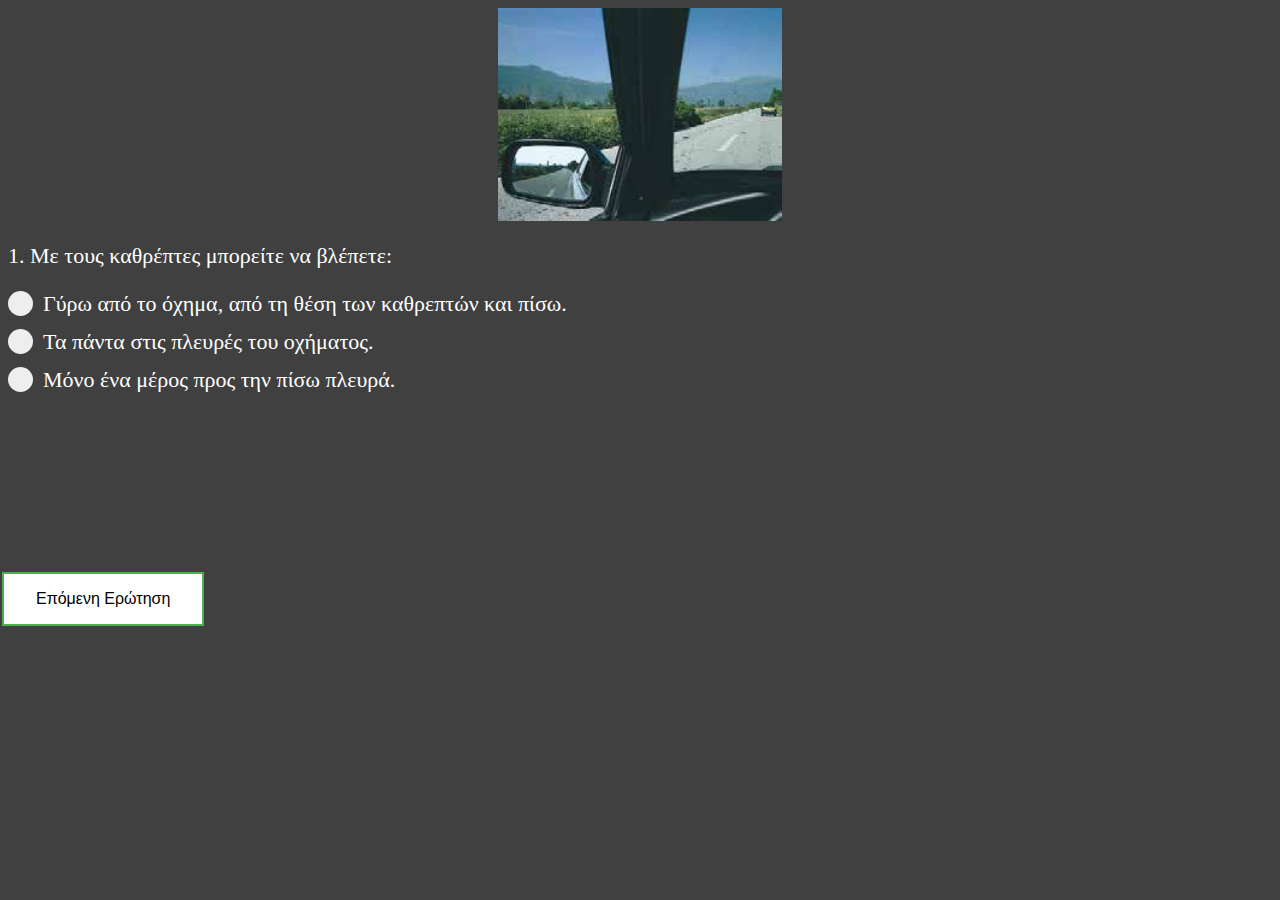
==== HEgatastasiSthThesiTouOdigou/test.html @ 53c45940 "added 10 first questions of test 2" ====
<!DOCTYPE html>
<html lang="en">

<head>
	<meta charset="UTF-8" content="width=device-width, initial-scale=1" name="viewport">
	<meta name="description" content="Ελληνικό Τεστ Οδήγης: Η εγκατάσταση στη θέση του οδηγού">
	<script src="filesAndHrefTests.js" type="text/javascript"></script>
	
	<title>Test 2: Η εγκατάσταση στη θέση του οδηγού</title>
</head>

<body onload="filesHrefTests(); initInputElements();">
	<div class="question">
		<img class="imgPhotoQuestion" alt="" referrerpolicy="no-referrer">

		<p>1. Με τους καθρέπτες μπορείτε να βλέπετε:
		</p>
		<div class="questionNum">
			<div class="questionTrue">
				<label class="container">
					<input class="radioCheckBox" type="radio" value="true">
					<span class="checkmark"></span>
					Γύρω από το όχημα, από τη θέση των καθρεπτών και πίσω.
				</label>
			</div>
			<div class="questionFalse">
				<label class="container">
					<input class="radioCheckBox" type="radio" value="false">
					<span class="checkmark"></span>
					Τα πάντα στις πλευρές του οχήματος.
				</label>
			</div>
			<div class="questionFalse">
				<label class="container">
					<input class="radioCheckBox" type="radio" value="false">
					<span class="checkmark"></span>
					Μόνο ένα μέρος προς την πίσω πλευρά.
				</label>
			</div>
		</div>
		<br>
	</div>
	<div class="divNextBtnQuestion">
		<button class="button nextQuestionBtn" onclick="hideQuestionFirst(0);"><span>Επόμενη Ερώτηση</span></button>
	</div>

	<div class="question" style="display: none;">
		<img class="imgPhotoQuestion" alt="" referrerpolicy="no-referrer">

		<p>2. Η νεκρή γωνία είναι μια περιοχή:
		</p>

		<div class="questionNum">
			<div class="questionTrue">
				<label class="container">
					<input class="radioCheckBox" type="radio" value="true">
					<span class="checkmark"></span>
					Μη ορατή από τη θέση του οδηγού μέσω των καθρεπτών.
				</label>
			</div>
			<div class="questionFalse">
				<label class="container">
					<input class="radioCheckBox" type="radio" value="false">
					<span class="checkmark"></span>
					Ορατή μέσω των καθρεπτών.
				</label>
			</div>
			<div class="questionFalse">
				<label class="container">
					<input class="radioCheckBox" type="radio" value="false">
					<span class="checkmark"></span>
					Μη ορατή με λοξή ματιά πάνω από τους ώμους.
				</label>
			</div>
		</div>
		<br>
	</div>
	<div class="divNextBtnQuestion" style="display: none;">
		<button class="button nextQuestionBtn" onclick="hideQuestion(1);"><span>Επόμενη Ερώτηση</span></button>
	</div>

	<div class="question" style="display: none;">
		<img class="imgPhotoQuestion" alt="" referrerpolicy="no-referrer">

		<p>3. Για να εγκατασταθείτε σωστά στη θέση του οδηγού:
		</p>

		<div class="questionNum">
			<div class="questionTrue">
				<label class="container">
					<input class="radioCheckBox" type="radio" value="true">
					<span class="checkmark"></span>
					Πρέπει να μπορείτε να ακουμπάτε τους καρπούς των χεριών σας στο επάνω μέρος του τιμονιού και να μπορείτε να πατάτε ως το τέρμα το συμπλέκτη.
				</label>
			</div>
			<div class="questionFalse">
				<label class="container">
					<input class="radioCheckBox" type="radio" value="false">
					<span class="checkmark"></span>
					Πρέπει να μπορείτε να ακουμπάτε τα χέρια σας στον πίνακα ελέγχου.
				</label>
			</div>
		</div>
		<br>
	</div>
	<div class="divNextBtnQuestion" style="display: none;">
		<button class="button nextQuestionBtn" onclick="hideQuestion(2);"><span>Επόμενη Ερώτηση</span></button>
	</div>

	<div class="question" style="display: none;">
		<img class="imgPhotoQuestion" alt="" referrerpolicy="no-referrer">

		<p>4. Ο μηχανισμός ξεθαμπώματος του πίσω τζαμιού:
		</p>

		<div class="questionNum">
			<div class="questionTrue">
				<label class="container">
					<input class="radioCheckBox" type="radio" value="true">
					<span class="checkmark"></span>
					Απομακρύνει τους υδρατμούς και λειώνει την πάχνη του τζαμιού.
				</label>
			</div>
			<div class="questionFalse">
				<label class="container">
					<input class="radioCheckBox" type="radio" value="false">
					<span class="checkmark"></span>
					Καταναλώνει λίγη ενέργεια.
				</label>
			</div>
			<div class="questionFalse">
				<label class="container">
					<input class="radioCheckBox" type="radio" value="false">
					<span class="checkmark"></span>
					Αντικαθιστά τους πίσω υαλοκαθαριστήρες.
				</label>
			</div>
		</div>
		<br>
	</div>
	<div class="divNextBtnQuestion" style="display: none;">
		<button class="button nextQuestionBtn" onclick="hideQuestion(3);"><span>Επόμενη Ερώτηση</span></button>
	</div>

	<div class="question" style="display: none;">
		<img class="imgPhotoQuestion" alt="" referrerpolicy="no-referrer">

		<p>5. Ένα ογκώδες αντικείμενο δεν επιτρέπεται να εξέχει προς τα πίσω περισσότερο του 30% του μήκους του οχήματος χωρίς ειδική άδεια:
		</p>

		<div class="questionNum">
			<div class="questionTrue">
				<label class="container">
					<input class="radioCheckBox" type="radio" value="true">
					<span class="checkmark"></span>
					ΝΑΙ
				</label>
			</div>
			<div class="questionFalse">
				<label class="container">
					<input class="radioCheckBox" type="radio" value="false">
					<span class="checkmark"></span>
					ΟΧΙ
				</label>
			</div>
		</div>
		<br>
	</div>
	<div class="divNextBtnQuestion" style="display: none;">
		<button class="button nextQuestionBtn" onclick="hideQuestion(4);"><span>Επόμενη Ερώτηση</span></button>
	</div>

	<div class="question" style="display: none;">
		<img class="imgPhotoQuestion" alt="" referrerpolicy="no-referrer">

		<p>6. Μια ζώνη ασφάλειας που έχει συστραφεί (στρίψει) είναι επικίνδυνη:
		</p>

		<div class="questionNum">
			<div class="questionTrue">
				<label class="container">
					<input class="radioCheckBox" type="radio" value="true">
					<span class="checkmark"></span>
					ΝΑΙ
				</label>
			</div>
			<div class="questionFalse">
				<label class="container">
					<input class="radioCheckBox" type="radio" value="false">
					<span class="checkmark"></span>
					ΟΧΙ
				</label>
			</div>
		</div>
		<br>
	</div>
	<div class="divNextBtnQuestion" style="display: none;">
		<button class="button nextQuestionBtn" onclick="hideQuestion(5);"><span>Επόμενη Ερώτηση</span></button>
	</div>

	<div class="question" style="display: none;">
		<img class="imgPhotoQuestion" alt="" referrerpolicy="no-referrer">

		<p>7. Οι αποσκευές τοποθετούνται κατά προτίμηση:
		</p>

		<div class="questionNum">
			<div class="questionFalse">
				<label class="container">
					<input class="radioCheckBox" type="radio" value="false">
					<span class="checkmark"></span>
					Στις πίσω θέσεις (1).
				</label>
			</div>
			<div class="questionFalse">
				<label class="container">
					<input class="radioCheckBox" type="radio" value="false">
					<span class="checkmark"></span>
					Στην οροφή (2).
				</label>
			</div>
			<div class="questionTrue">
				<label class="container">
					<input class="radioCheckBox" type="radio" value="true">
					<span class="checkmark"></span>
					Στο πορτ μπαγκάζ (3).
				</label>
			</div>
		</div>
		<br>
	</div>
	<div class="divNextBtnQuestion" style="display: none;">
		<button class="button nextQuestionBtn" onclick="hideQuestion(6);"><span>Επόμενη Ερώτηση</span></button>
	</div>

	<div class="question" style="display: none;">
		<img class="imgPhotoQuestion" alt="" referrerpolicy="no-referrer">

		<p>8. Για να ρυθμίσετε τους καθρέπτες σας:
		</p>

		<div class="questionNum">
			<div class="questionTrue">
				<label class="container">
					<input class="radioCheckBox" type="radio" value="true">
					<span class="checkmark"></span>
					Ρυθμίζετε το κάθισμά σας και μετά ρυθμίζετε τους καθρέπτες.
				</label>
			</div>
			<div class="questionFalse">
				<label class="container">
					<input class="radioCheckBox" type="radio" value="false">
					<span class="checkmark"></span>
					Ρυθμίζετε πρώτα τους καθρέπτες και μετά το κάθισμά σας.
				</label>
			</div>
		</div>
		<br>
	</div>
	<div class="divNextBtnQuestion" style="display: none;">
		<button class="button nextQuestionBtn" onclick="hideQuestion(7);"><span>Επόμενη Ερώτηση</span></button>
	</div>

	<div class="question" style="display: none;">
		<img class="imgPhotoQuestion" alt="" referrerpolicy="no-referrer">

		<p>9. Αν δεν φοράτε ζώνη ασφάλειας, κάποια σύγκρουση μπορεί να προκαλέσει σοβαρούς ή θανάσιμους τραυματισμούς από τα:
		</p>

		<div class="questionNum">
			<div class="questionTrue">
				<label class="container">
					<input class="radioCheckBox" type="radio" value="true">
					<span class="checkmark"></span>
					30 km/h.
				</label>
			</div>
			<div class="questionFalse">
				<label class="container">
					<input class="radioCheckBox" type="radio" value="false">
					<span class="checkmark"></span>
					50 km/h.
				</label>
			</div>
			<div class="questionFalse">
				<label class="container">
					<input class="radioCheckBox" type="radio" value="false">
					<span class="checkmark"></span>
					90 km/h.
				</label>
			</div>
		</div>
		<br>
	</div>
	<div class="divNextBtnQuestion" style="display: none;">
		<button class="button nextQuestionBtn" onclick="hideQuestion(8);"><span>Επόμενη Ερώτηση</span></button>
	</div>

	<div class="question" style="display: none;">
		<p>10. Για να επιβιβασθείτε στο όχημά σας:
		</p>

		<div class="questionNum">
			<div class="questionFalse">
				<label class="container">
					<input class="radioCheckBox" type="radio" value="false">
					<span class="checkmark"></span>
					α. Γυρνάτε την πλάτη σας στην κυκλοφορία της κατευθύνσεώς σας.
				</label>
			</div>
			<div class="questionTrue">
				<label class="container">
					<input class="radioCheckBox" type="radio" value="true">
					<span class="checkmark"></span>
					β. Βρίσκεσθε με πρόσωπο προς την κυκλοφορία της κατευθύνσεώς σας.
				</label>
			</div>
		</div>
		<br>
		<div class="divNextBtnQuestion" style="display: none;">
			<button class="button nextQuestionBtn"
				onclick="hideQuestion(9);"><span>Επόμενη Ερώτηση</span></button>
		</div>
	</div>

	<div class="question" style="display: none;">
		<p>11. 
		</p>

		<div class="questionNum">
			<div class="questionFalse">
				<label class="container">
					<input class="radioCheckBox" type="radio" value="false">
					<span class="checkmark"></span>
					.
				</label>
			</div>
			<div class="questionFalse">
				<label class="container">
					<input class="radioCheckBox" type="radio" value="false">
					<span class="checkmark"></span>
					.
				</label>
			</div>
			<div class="questionTrue">
				<label class="container">
					<input class="radioCheckBox" type="radio" value="true">
					<span class="checkmark"></span>
					.
				</label>
			</div>
		</div>
		<br>
		<div class="divNextBtnQuestion" style="display: none;">
			<button class="button nextQuestionBtn"
				onclick="hideQuestion(10);"><span>Επόμενη Ερώτηση</span></button>
		</div>
	</div>

	<div class="question" style="display: none;">
		<p>12. 
		</p>

		<div class="questionNum">
			<div class="questionTrue">
				<label class="container">
					<input class="radioCheckBox" type="radio" value="true">
					<span class="checkmark"></span>
					.
				</label>
			</div>
			<div class="questionFalse">
				<label class="container">
					<input class="radioCheckBox" type="radio" value="false">
					<span class="checkmark"></span>
					.
				</label>
			</div>
		</div>
		<br>
		<div class="divNextBtnQuestion" style="display: none;">
			<button class="button nextQuestionBtn"
				onclick="hideQuestion(11);"><span>Επόμενη Ερώτηση</span></button>
		</div>
	</div>

	<div class="question" style="display: none;">
		<p>13. 
		</p>

		<div class="questionNum">
			<div class="questionTrue">
				<label class="container">
					<input class="radioCheckBox" type="radio" value="true">
					<span class="checkmark"></span>
					.
				</label>
			</div>
			<div class="questionFalse">
				<label class="container">
					<input class="radioCheckBox" type="radio" value="false">
					<span class="checkmark"></span>
					.
				</label>
			</div>
		</div>
		<br>
		<div class="divNextBtnQuestion" style="display: none;">
			<button class="button nextQuestionBtn"
				onclick="hideQuestion(12);"><span>Επόμενη Ερώτηση</span></button>
		</div>
	</div>

	<div class="question" style="display: none;">
		<p>14. 
		</p>

		<div class="questionNum">
			<div class="questionTrue">
				<label class="container">
					<input class="radioCheckBox" type="radio" value="true">
					<span class="checkmark"></span>
					.
				</label>
			</div>
			<div class="questionFalse">
				<label class="container">
					<input class="radioCheckBox" type="radio" value="false">
					<span class="checkmark"></span>
					.
				</label>
			</div>
		</div>
		<br>
		<div class="divNextBtnQuestion" style="display: none;">
			<button class="button nextQuestionBtn"
				onclick="hideQuestion(13);"><span>Επόμενη Ερώτηση</span></button>
		</div>
	</div>

	<div class="question" style="display: none;">
		<p>15. 
		</p>

		<div class="questionNum">
			<div class="questionFalse">
				<label class="container">
					<input class="radioCheckBox" type="radio" value="false">
					<span class="checkmark"></span>
					.
				</label>
			</div>
			<div class="questionTrue">
				<label class="container">
					<input class="radioCheckBox" type="radio" value="true">
					<span class="checkmark"></span>
					.
				</label>
			</div>
			<div class="questionFalse">
				<label class="container">
					<input class="radioCheckBox" type="radio" value="false">
					<span class="checkmark"></span>
					.
				</label>
			</div>
		</div>
		<br>
		<div class="divNextBtnQuestion" style="display: none;">
			<button class="button nextQuestionBtn"
				onclick="hideQuestion(14); "><span>Επόμενη Ερώτηση</span></button>
		</div>
	</div>

	<div class="question" style="display: none;">
		<p>16. 
		</p>

		<div class="questionNum">
			<div class="questionTrue">
				<label class="container">
					<input class="radioCheckBox" type="radio" value="true">
					<span class="checkmark"></span>
					.
				</label>
			</div>
			<div class="questionFalse">
				<label class="container">
					<input class="radioCheckBox" type="radio" value="false">
					<span class="checkmark"></span>
					.
				</label>
			</div>
		</div>
		<br>
		<div class="divNextBtnQuestion" style="display: none;">
			<button class="button nextQuestionBtn"
				onclick="hideQuestion(15);"><span>Επόμενη Ερώτηση</span></button>
		</div>
	</div>

	<div class="question" style="display: none;">
		<p>17.
		</p>

		<div class="questionNum">
			<div class="questionTrue">
				<label class="container">
					<input class="radioCheckBox" type="radio" value="true">
					<span class="checkmark"></span>
					.
				</label>
			</div>
			<div class="questionFalse">
				<label class="container">
					<input class="radioCheckBox" type="radio" value="false">
					<span class="checkmark"></span>
					.
				</label>
			</div>
		</div>
		<br>
		<div class="divNextBtnQuestion" style="display: none;">
			<button class="button nextQuestionBtn"
				onclick="hideQuestion(16);"><span>Επόμενη Ερώτηση</span></button>
		</div>
	</div>

	<div class="question" style="display: none;">
		<p>18. 
		</p>

		<div class="questionNum">
			<div class="questionTrue">
				<label class="container">
					<input class="radioCheckBox" type="radio" value="true">
					<span class="checkmark"></span>
					.
				</label>
			</div>
			<div class="questionFalse">
				<label class="container">
					<input class="radioCheckBox" type="radio" value="false">
					<span class="checkmark"></span>
					.
				</label>
			</div>
		</div>
		<br>
		<div class="divNextBtnQuestion" style="display: none;">
			<button class="button nextQuestionBtn"
				onclick="hideQuestion(17);"><span>Επόμενη Ερώτηση</span></button>
		</div>
	</div>

	<div class="question" style="display: none;">
		<p>19. 
		</p>

		<div class="questionNum">
			<div class="questionTrue">
				<label class="container">
					<input class="radioCheckBox" type="radio" value="true">
					<span class="checkmark"></span>
					.
				</label>
			</div>
			<div class="questionFalse">
				<label class="container">
					<input class="radioCheckBox" type="radio" value="false">
					<span class="checkmark"></span>
					.
				</label>
			</div>
		</div>
		<br>
		<div class="divNextBtnQuestion" style="display: none;">
			<button class="button nextQuestionBtn"
				onclick="hideQuestion(18);"><span>Επόμενη Ερώτηση</span></button>
		</div>
	</div>

	<div class="question" style="display: none;">
		<p>20. 
		</p>

		<div class="questionNum">
			<div class="questionFalse">
				<label class="container">
					<input class="radioCheckBox" type="radio" value="false">
					<span class="checkmark"></span>
					.
				</label>
			</div>
			<div class="questionTrue">
				<label class="container">
					<input class="radioCheckBox" type="radio" value="true">
					<span class="checkmark"></span>
					.
				</label>
			</div>
			<div class="questionFalse">
				<label class="container">
					<input class="radioCheckBox" type="radio" value="false">
					<span class="checkmark"></span>
					.
				</label>
			</div>
		</div>
		<br>
		<div class="divNextBtnQuestion" style="display: none;">
			<button class="button nextQuestionBtn"
				onclick="hideQuestion(19);"><span>Επόμενη Ερώτηση</span></button>
		</div>
	</div>

	<div class="question" style="display: none;">
		<p>21. 
		</p>

		<div class="questionNum">
			<div class="questionFalse">
				<label class="container">
					<input class="radioCheckBox" type="radio" value="false">
					<span class="checkmark"></span>
					.
				</label>
			</div>
			<div class="questionTrue">
				<label class="container">
					<input class="radioCheckBox" type="radio" value="true">
					<span class="checkmark"></span>
					.
				</label>
			</div>
			<div class="questionFalse">
				<label class="container">
					<input class="radioCheckBox" type="radio" value="false">
					<span class="checkmark"></span>
					.
				</label>
			</div>
		</div>
		<br>
		<div class="divNextBtnQuestion" style="display: none;">
			<button class="button nextQuestionBtn"
				onclick="hideQuestion(20);"><span>Επόμενη Ερώτηση</span></button>
		</div>
	</div>

	<div class="question" style="display: none;">
		<p>22. 
		</p>

		<div class="questionNum">
			<div class="questionFalse">
				<label class="container">
					<input class="radioCheckBox" type="radio" value="false">
					<span class="checkmark"></span>
					.
				</label>
			</div>
			<div class="questionFalse">
				<label class="container">
					<input class="radioCheckBox" type="radio" value="false">
					<span class="checkmark"></span>
					.
				</label>
			</div>
			<div class="questionTrue">
				<label class="container">
					<input class="radioCheckBox" type="radio" value="true">
					<span class="checkmark"></span>
					.
				</label>
			</div>
		</div>
		<br>
		<div class="divNextBtnQuestion" style="display: none;">
			<button class="button nextQuestionBtn"
				onclick="hideQuestionLast(21); checkAnswerQuestion();"><span>Αποτελέσματα</span></button>
		</div>
	</div>

	<br>
	<div id="result"></div>

</body>

</html>
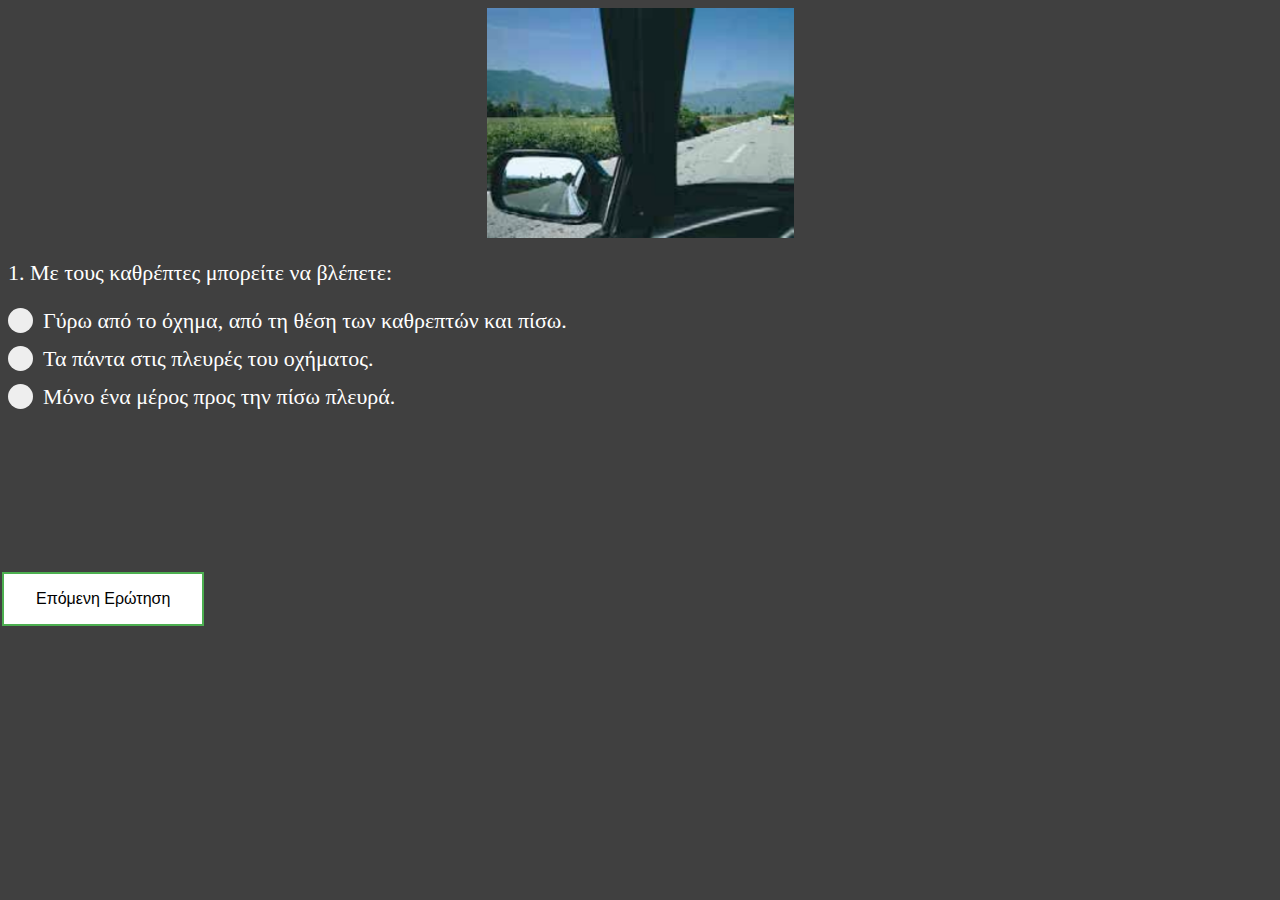
==== commit c0d9569d: "resized images" ====
--- a/HEgatastasiSthThesiTouOdigou/test.html
+++ b/HEgatastasiSthThesiTouOdigou/test.html
@@ -324,29 +324,29 @@
 	</div>
 
 	<div class="question" style="display: none;">
-		<p>11. 
-		</p>
-
-		<div class="questionNum">
-			<div class="questionFalse">
-				<label class="container">
-					<input class="radioCheckBox" type="radio" value="false">
-					<span class="checkmark"></span>
-					.
-				</label>
-			</div>
-			<div class="questionFalse">
-				<label class="container">
-					<input class="radioCheckBox" type="radio" value="false">
-					<span class="checkmark"></span>
-					.
-				</label>
-			</div>
-			<div class="questionTrue">
-				<label class="container">
-					<input class="radioCheckBox" type="radio" value="true">
-					<span class="checkmark"></span>
-					.
+		<p>11. Εάν αλλάζετε λωρίδα, για να ελέγξετε καλά προς τα πίσω:
+		</p>
+
+		<div class="questionNum">
+			<div class="questionFalse">
+				<label class="container">
+					<input class="radioCheckBox" type="radio" value="false">
+					<span class="checkmark"></span>
+					α. Σας αρκούν οι καθρέπτες,
+				</label>
+			</div>
+			<div class="questionFalse">
+				<label class="container">
+					<input class="radioCheckBox" type="radio" value="false">
+					<span class="checkmark"></span>
+					β. Κοιτάτε μόνο τον εξωτερικό καθρέπτη.
+				</label>
+			</div>
+			<div class="questionTrue">
+				<label class="container">
+					<input class="radioCheckBox" type="radio" value="true">
+					<span class="checkmark"></span>
+					γ. Ελέγχετε με τους καθρέπτες και γυρνάτε το κεφάλι στην πλευρά που θα μπείτε.
 				</label>
 			</div>
 		</div>
